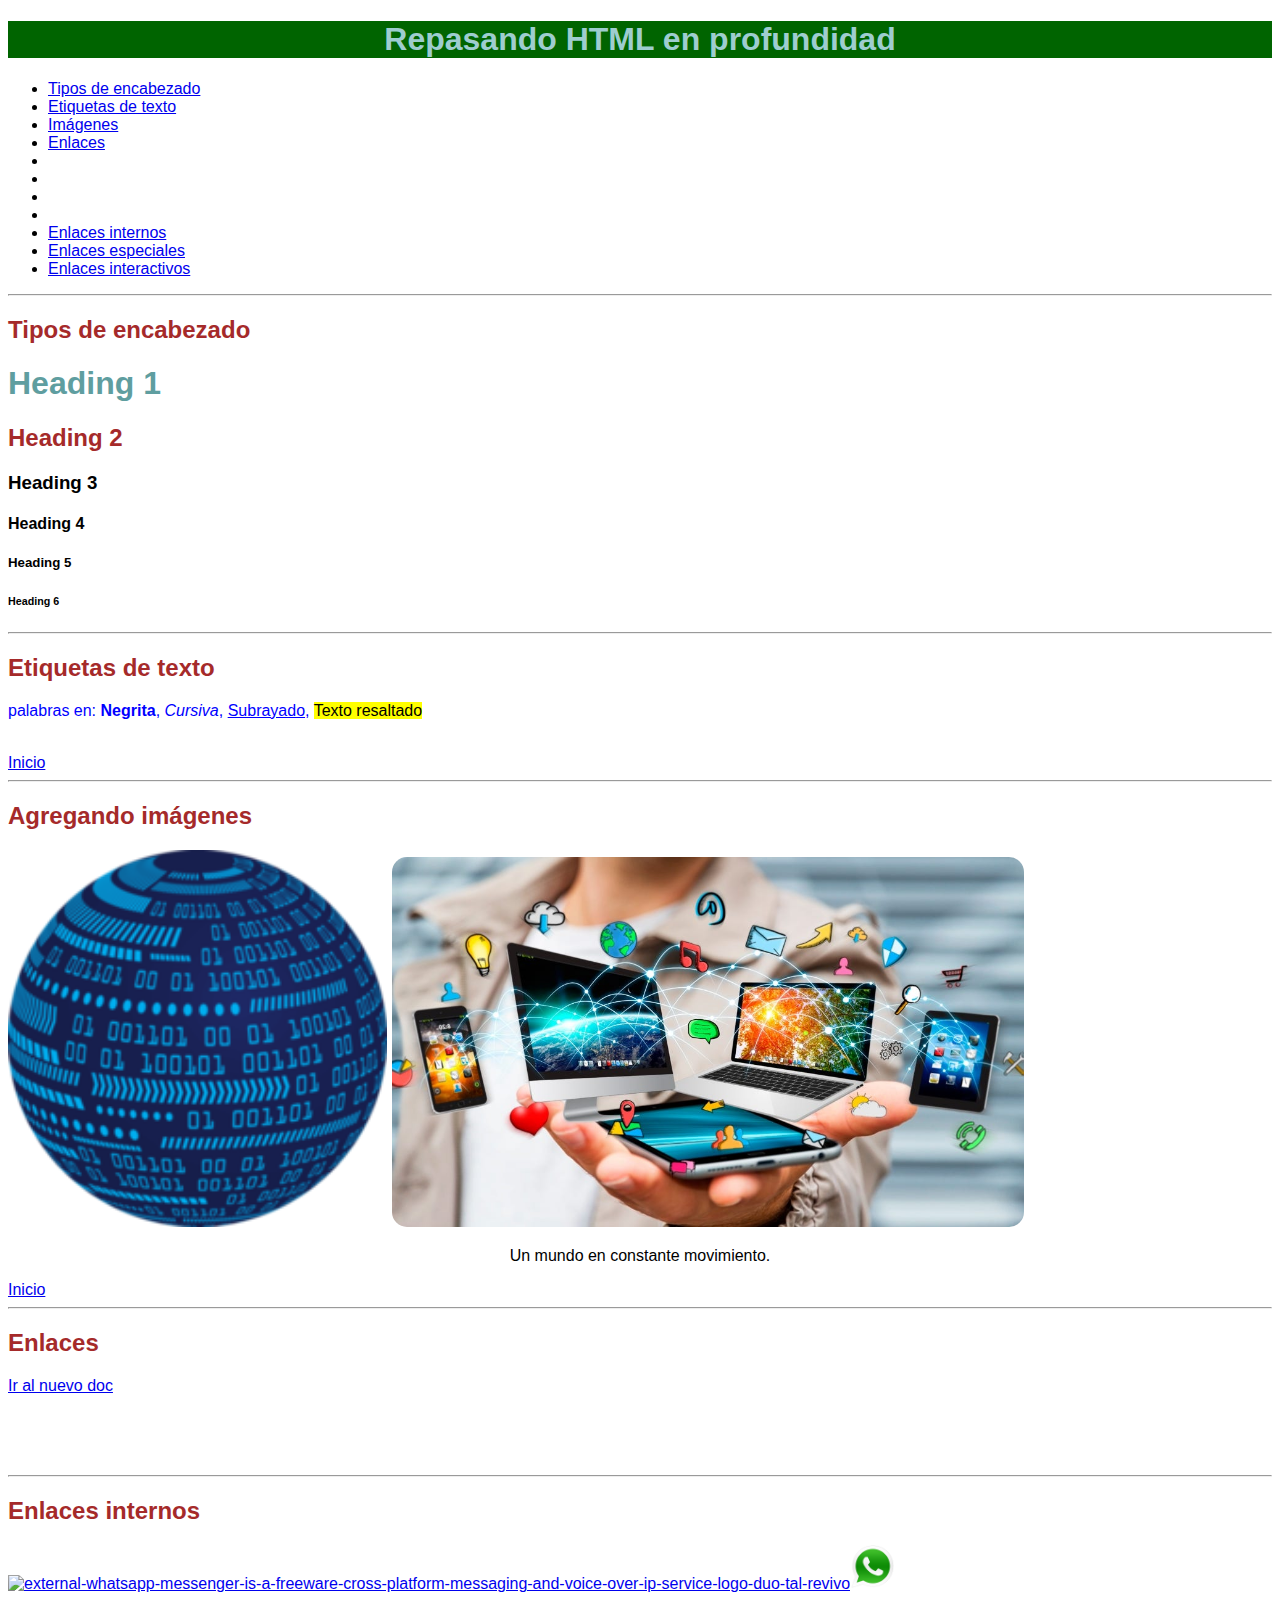
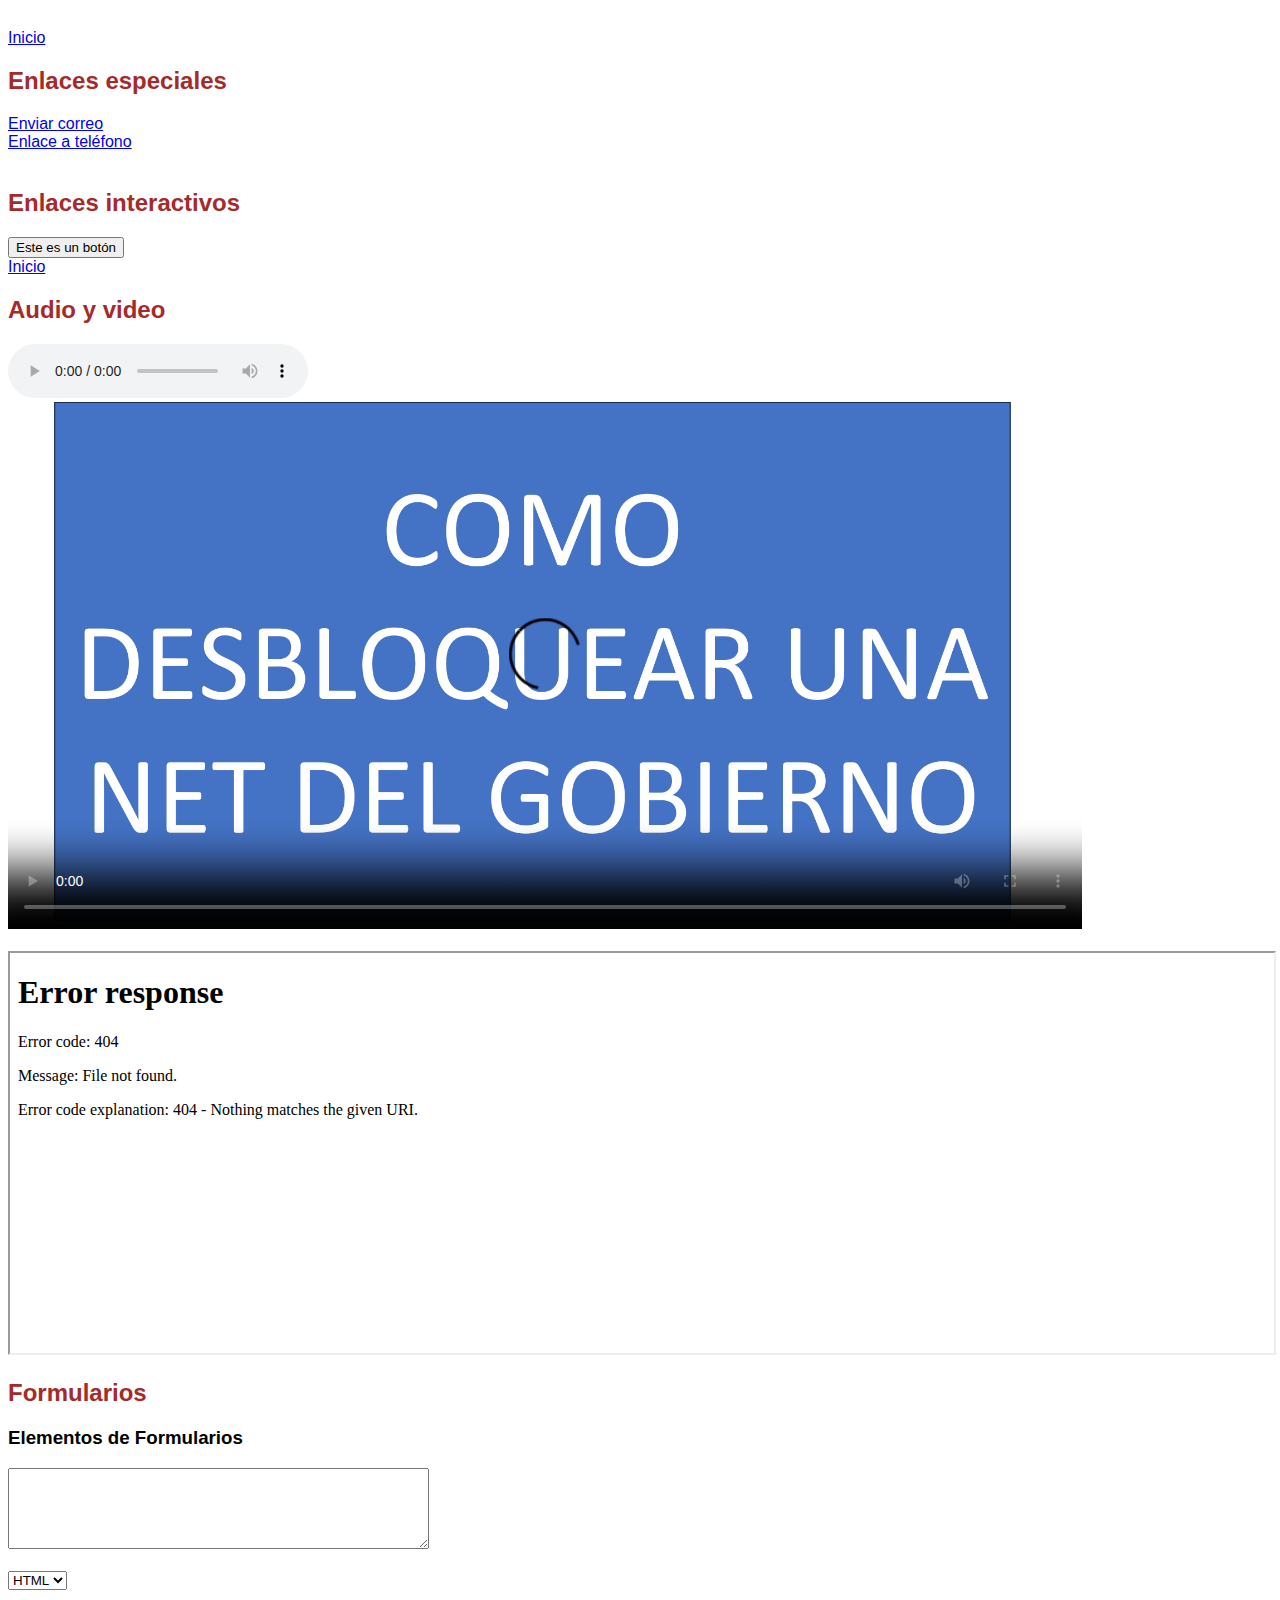
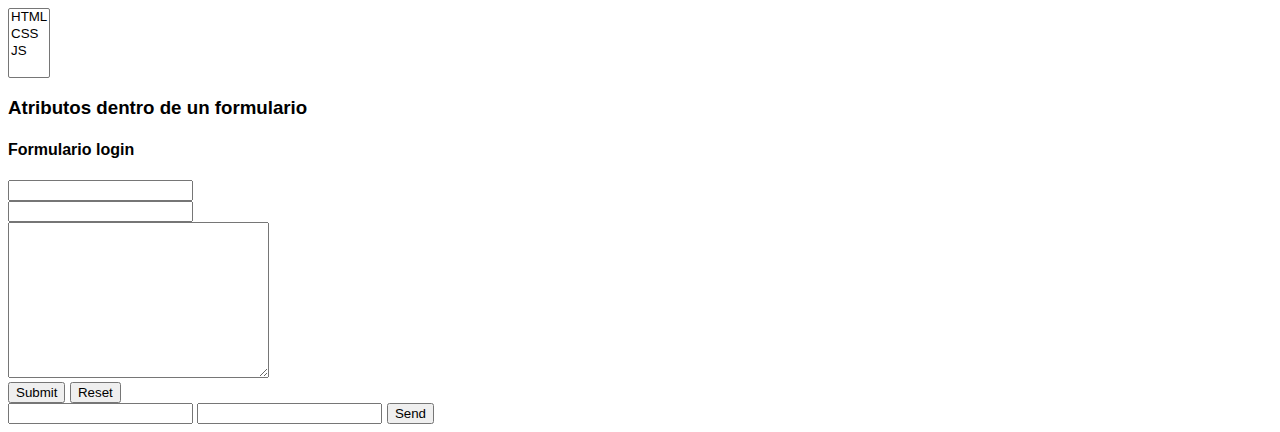
==== index.html @ 948b0681 "Primer commit" ====
<!DOCTYPE html>
<html lang="es">
<head>
    <meta charset="UTF-8">
    <meta name="viewport" content="width=device-width, initial-scale=1.0">
    <meta name="description" content="Esta página está referida al aprendizaje de HTML5">
    <title>Repasando HTML - CIRO</title>
    <link rel="stylesheet" href="CSS/estilos.css">
</head>
<body>
    <h1 class="estilo-titulo-principal" id="inicio">Repasando HTML en profundidad</h1>
    <ul>
        <li><a href="index.html#encabezados">Tipos de encabezado</a></li>
        <li><a href="index.html#texto-basico">Etiquetas de texto</a></li>
        <li><a href="index.html#imagenes">Imágenes</a></li>
        <li><a href="index.html#enlaces">Enlaces</a></li>
        <li><a href=""></a></li>
        <li><a href=""></a></li>
        <li><a href=""></a></li>
        <li><a href=""></a></li>
        <li><a href="index.html#enlaces-internos">Enlaces internos</a></li>
        <li><a href="index.html#enlaces-especiales">Enlaces especiales</a></li>
        <li><a href="index.html#enlaces-interactivos">Enlaces interactivos</a></li>
    </ul>
    <hr>
    <h2 id="encabezados">Tipos de encabezado</h2>
    <h1>Heading 1</h1>
    <h2>Heading 2</h2>
    <h3>Heading 3</h3>
    <h4>Heading 4</h4>
    <h5>Heading 5</h5>
    <h6>Heading 6</h6>
    <hr>
    <h2 id="texto-basico">Etiquetas de texto</h2>
    <p>
        palabras en: <b>Negrita</b>, <i>Cursiva</i>, <u>Subrayado</u>, <mark>Texto resaltado</mark>
    </p><br>
    <a href="index.html#inicio">Inicio</a>
    <hr><!--Provoca un salto de línea y una línea-->
    <h2 id="imagenes">Agregando imágenes</h2>
    <img src="IMG/imagen1.webp" alt="Mundo tecnológico" width="30%">
    <img src="IMG/imagen2.jpg" alt="Mundo tecnológico 2" class="estilo-img" width="50%">
    <figure>
        <figcaption>Un mundo en constante movimiento.</figcaption>
    </figure>
    <a href="index.html#inicio">Inicio</a>
    <hr>
    <h2 id="enlaces">Enlaces</h2>
    <a href="nuevo-doc.html">Ir al nuevo doc</a><br><br>
    <br><br><br>
    <hr>
    <h2 id="enlaces-internos">Enlaces internos</h2>
    <a href="https://web.whatsapp.com/" target="_blank"><img width="45" height="45" src="https://img.icons8.com/external-tal-revivo-duo-tal-revivo/25/external-whatsapp-messenger-is-a-freeware-cross-platform-messaging-and-voice-over-ip-service-logo-duo-tal-revivo.png" alt="external-whatsapp-messenger-is-a-freeware-cross-platform-messaging-and-voice-over-ip-service-logo-duo-tal-revivo"/><img src="IMG/whatsapp.png" alt="" width="45" height="45"></a><br><br><br>
    <a href="index.html#inicio">Inicio</a>
    <h2 id="enlaces-especiales">Enlaces especiales</h2>
    <a href="mailto:macccielo27879@gmail.com" target="_blank">Enviar correo</a><br>
    <a href="tel:3834478734">Enlace a teléfono</a><br><br>
    <h2 id="enlaces-interactivos">Enlaces interactivos</h2>
    <button onclick="alert('Holaaaa devs!')">Este es un botón</button>
    <br>
    <a href="index.html#inicio">Inicio</a>
    <h2>Audio y video</h2>
    <audio src="media/Tru-La-La - Detenedla Ya _ ¿Quién Te Crees Tú_ _ Ajena _ Mujer Indecente (128 kbps).mp3" controls></audio>
    <video src="media/video1456696208.mp4" controls preload="auto" width="85%" poster="IMG/Imagen1.png"></video><br><br>
    <iframe src="Aprendiendo JSON.pdf" frameborder="1" width="100%" height="400px%"></iframe>
    <!-- Esto es un comentario -->
    <h2 id="formularios">Formularios</h2>
    <h3>Elementos de Formularios</h3>
    <textarea cols="50" rows="5"></textarea><br><br>
    <select name="" id="">
        <option value="">HTML</option>
        <option value="">CSS</option>
        <option value="">JS</option>
    </select><br><br>
    <select name="" id="" multiple>
        <option value="">HTML</option>
        <option value="">CSS</option>
        <option value="">JS</option>
    </select>
    <h3>Atributos dentro de un formulario</h3>
    <h4>Formulario login</h4>
    <form action="https://formspree.io/f/mleyzpao" method="POST" target="_blank">
        <input type="text" name="usuario"><br>
        <input type="password" name="contraseña"><br>
        <textarea name="" id="" cols="30" rows="10"></textarea><br>
        <input type="submit">
        <input type="reset">
    </form>
    <form action="https://formsubmit.co/macccielo27879@gmail.com" method="POST">
        <input type="text" name="name" required>
        <input type="email" name="email" required>
        <button type="submit">Send</button>
   </form>
    <script src="index.js"></script>
</body>
</html>
---- CSS/estilos.css ----
html {
    scroll-behavior: smooth;
}
body { /* Este es un estilo general */
    font-family: Arial, Helvetica, sans-serif;
}
h1 {
    color: cadetblue;
}
.estilo-titulo-principal {
    color: rgb(158, 205, 207);
    background-color: darkgreen;
    text-align: center;
}
h2 {
    color: brown;
}
p {
    color: blue;
}
img {
    max-width: 100%;
    height: auto;
}
.estilo-img {
    border-radius: 15px;
}
figcaption {
    text-align: center;
}
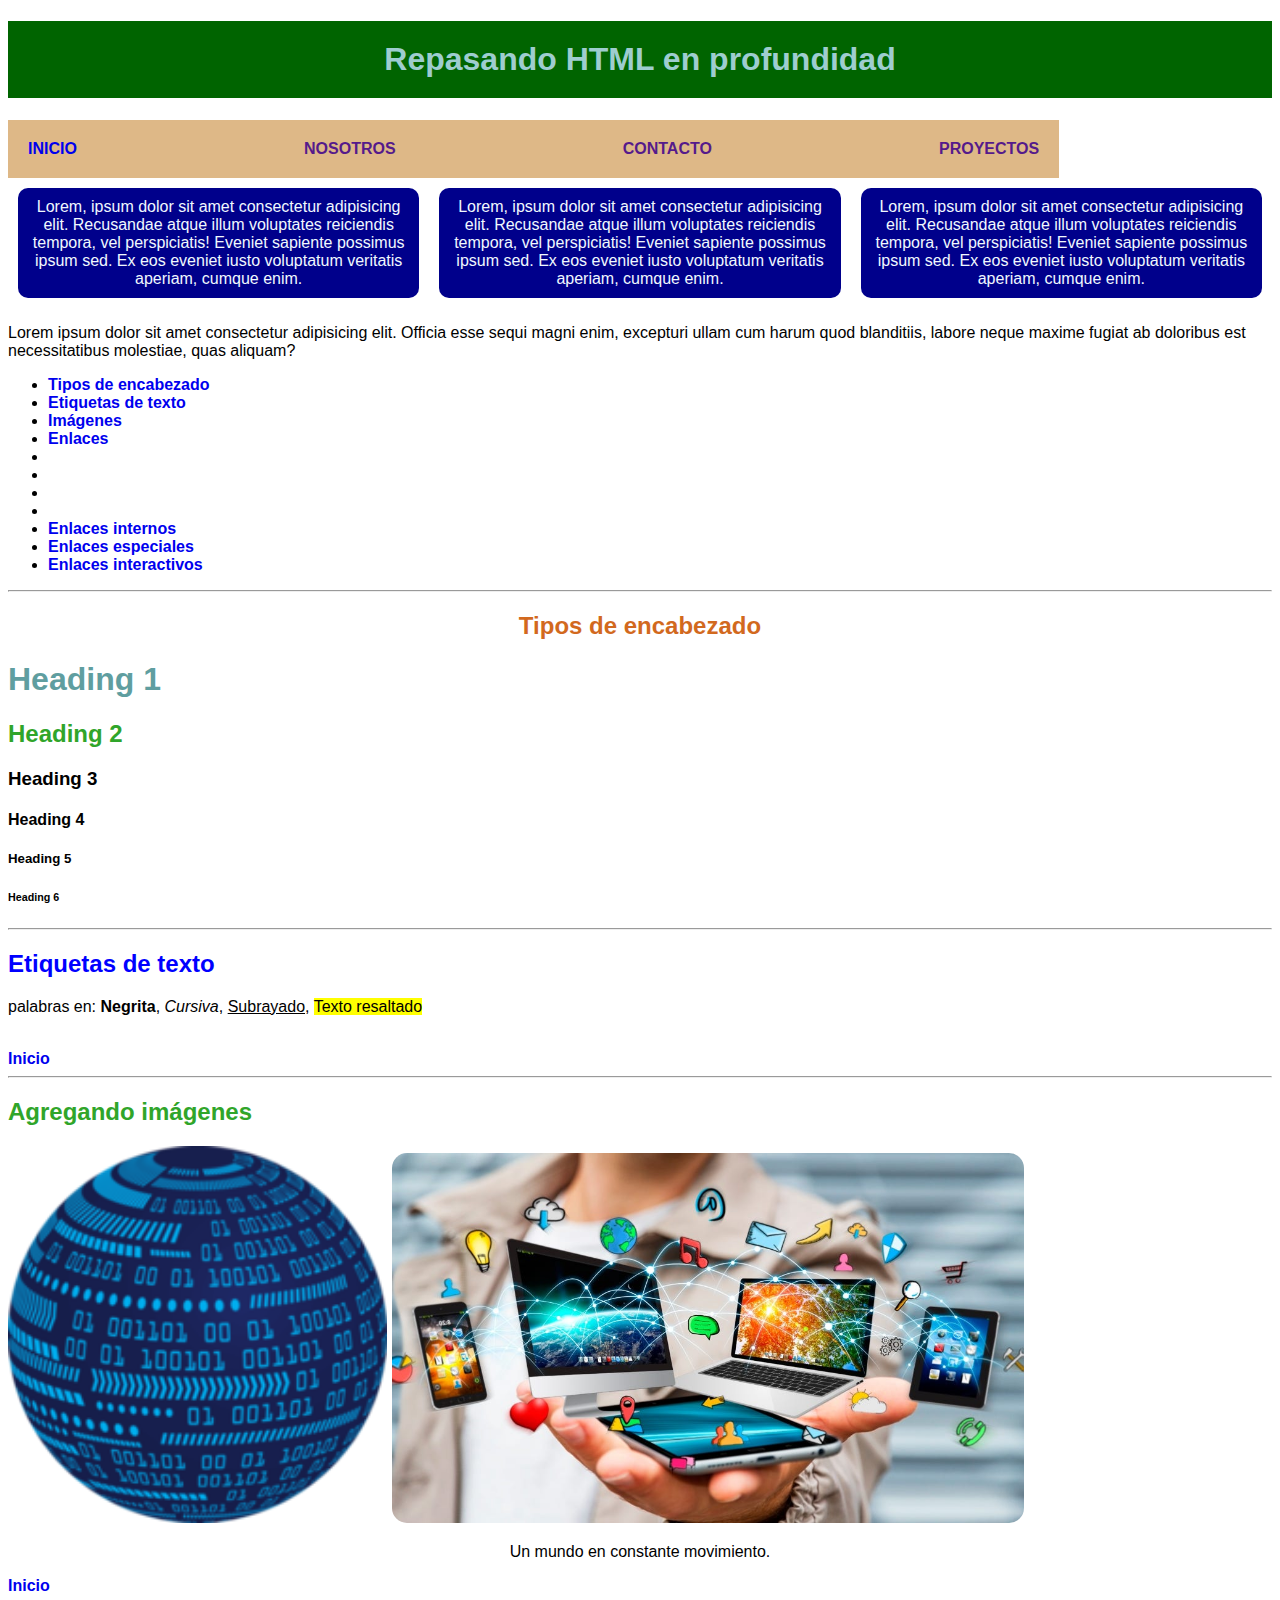
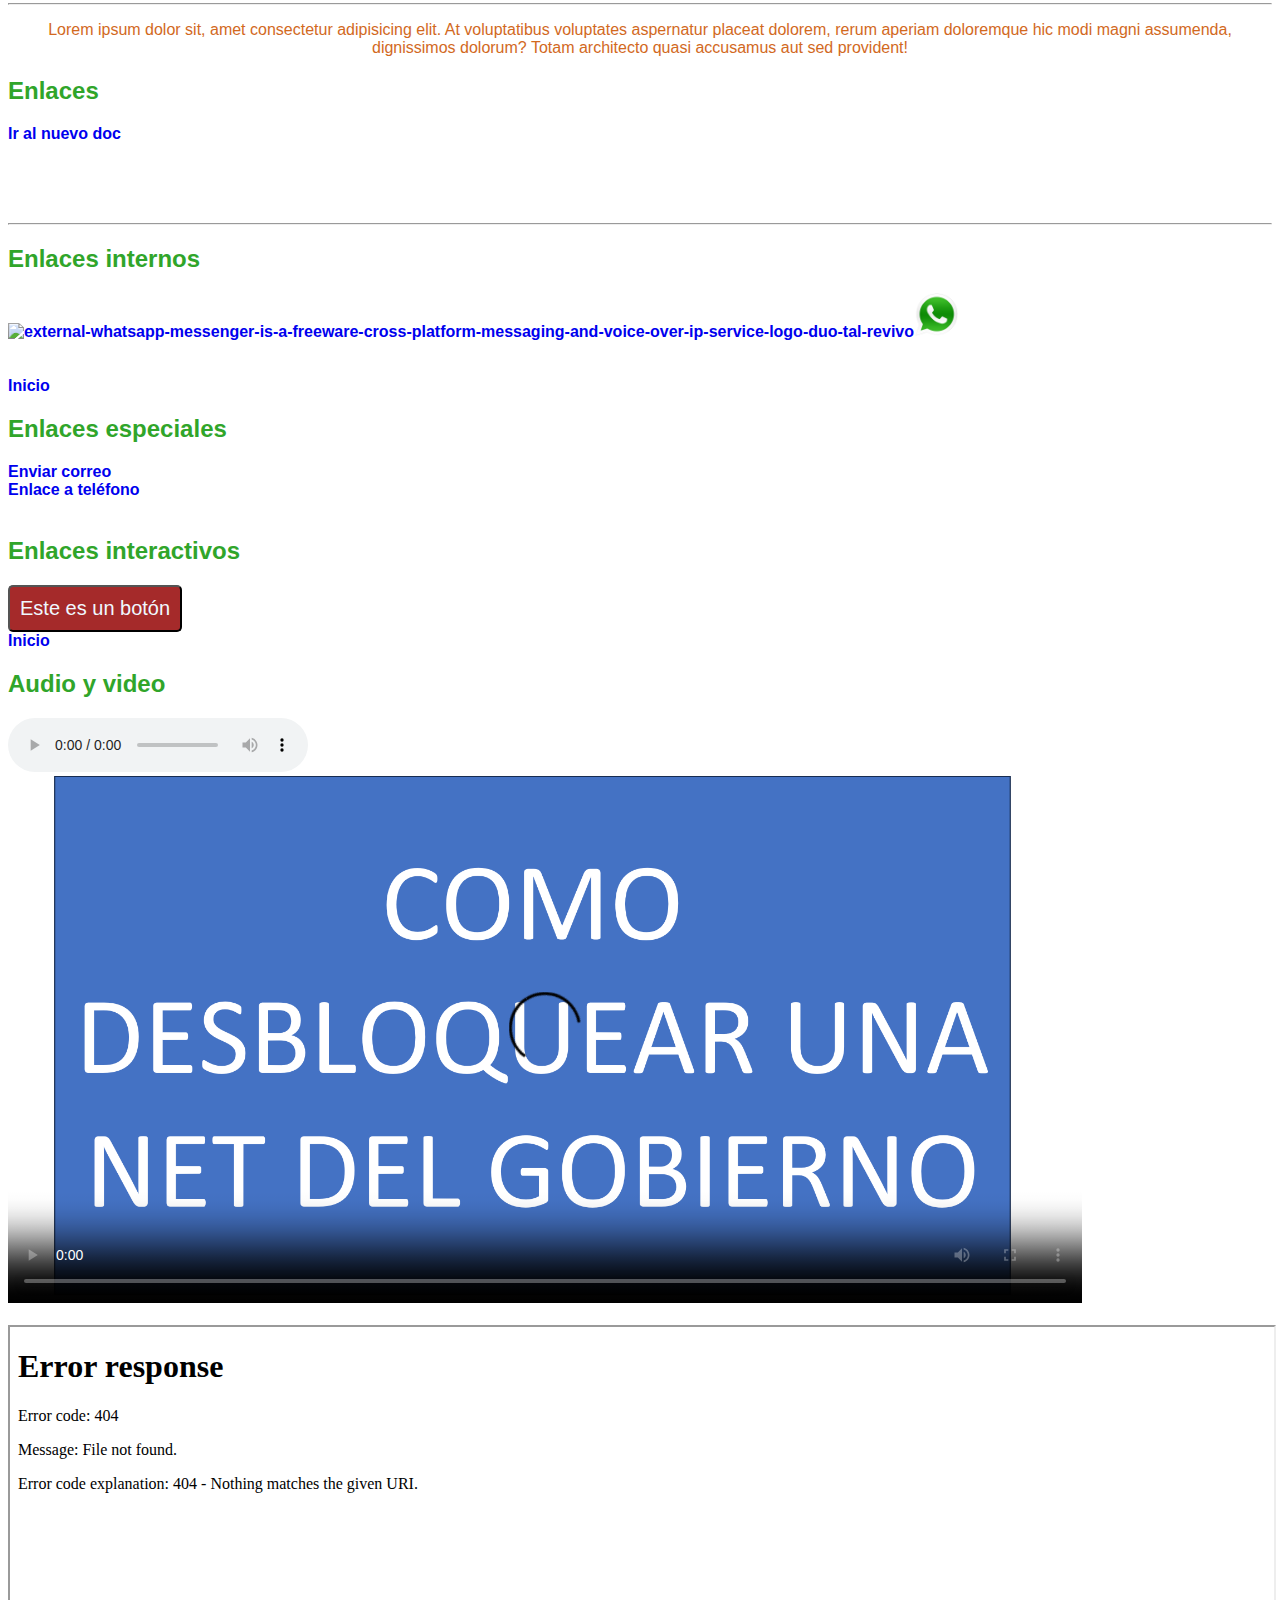
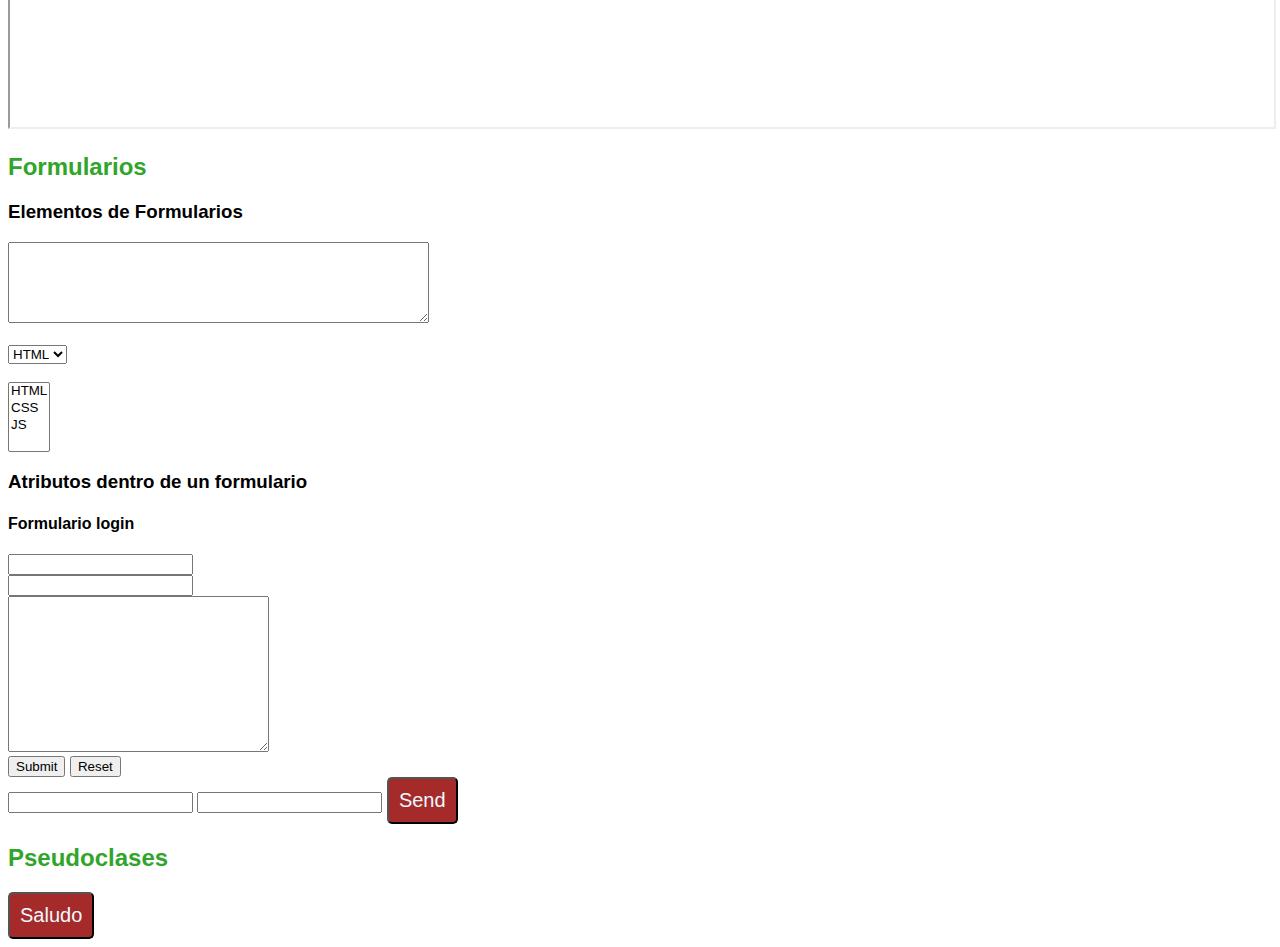
==== commit d90df694: "Realicé cambios en el index y estilos" ====
--- a/index.html
+++ b/index.html
@@ -9,6 +9,18 @@
 </head>
 <body>
     <h1 class="estilo-titulo-principal" id="inicio">Repasando HTML en profundidad</h1>
+    <nav>
+        <a href="#">INICIO</a>
+        <a href="">NOSOTROS</a>
+        <a href="">CONTACTO</a>
+        <a href="">PROYECTOS</a>
+    </nav>
+    <section class="contenedor-flex">
+        <p class="p1">Lorem, ipsum dolor sit amet consectetur adipisicing elit. Recusandae atque illum voluptates reiciendis tempora, vel perspiciatis! Eveniet sapiente possimus ipsum sed. Ex eos eveniet iusto voluptatum veritatis aperiam, cumque enim.</p>
+        <p class="p1">Lorem, ipsum dolor sit amet consectetur adipisicing elit. Recusandae atque illum voluptates reiciendis tempora, vel perspiciatis! Eveniet sapiente possimus ipsum sed. Ex eos eveniet iusto voluptatum veritatis aperiam, cumque enim.</p>
+        <p class="p1">Lorem, ipsum dolor sit amet consectetur adipisicing elit. Recusandae atque illum voluptates reiciendis tempora, vel perspiciatis! Eveniet sapiente possimus ipsum sed. Ex eos eveniet iusto voluptatum veritatis aperiam, cumque enim.</p>
+    </section>
+    <p>Lorem ipsum dolor sit amet consectetur adipisicing elit. Officia esse sequi magni enim, excepturi ullam cum harum quod blanditiis, labore neque maxime fugiat ab doloribus est necessitatibus molestiae, quas aliquam?</p>
     <ul>
         <li><a href="index.html#encabezados">Tipos de encabezado</a></li>
         <li><a href="index.html#texto-basico">Etiquetas de texto</a></li>
@@ -23,7 +35,7 @@
         <li><a href="index.html#enlaces-interactivos">Enlaces interactivos</a></li>
     </ul>
     <hr>
-    <h2 id="encabezados">Tipos de encabezado</h2>
+    <h2 id="encabezados" class="encabezado">Tipos de encabezado</h2>
     <h1>Heading 1</h1>
     <h2>Heading 2</h2>
     <h3>Heading 3</h3>
@@ -45,6 +57,7 @@
     </figure>
     <a href="index.html#inicio">Inicio</a>
     <hr>
+    <p class="encabezado">Lorem ipsum dolor sit, amet consectetur adipisicing elit. At voluptatibus voluptates aspernatur placeat dolorem, rerum aperiam doloremque hic modi magni assumenda, dignissimos dolorum? Totam architecto quasi accusamus aut sed provident!</p>
     <h2 id="enlaces">Enlaces</h2>
     <a href="nuevo-doc.html">Ir al nuevo doc</a><br><br>
     <br><br><br>
@@ -91,6 +104,8 @@
         <input type="email" name="email" required>
         <button type="submit">Send</button>
    </form>
+   <h2>Pseudoclases</h2>
+   <button onclick="alert('Hola devs, cómo están?')">Saludo</button>
     <script src="index.js"></script>
 </body>
 </html>--- a/CSS/estilos.css
+++ b/CSS/estilos.css
@@ -1,3 +1,6 @@
+/* * {
+    margin: 10px;
+} */
 html {
     scroll-behavior: smooth;
 }
@@ -7,16 +10,51 @@
 h1 {
     color: cadetblue;
 }
+nav {
+    background: burlywood;
+    padding: 20px;
+    width: 80%;
+    display: flex;
+    justify-content: space-between;
+    
+}
+a {
+    text-decoration: none;
+    font-weight: 900;
+} 
 .estilo-titulo-principal {
     color: rgb(158, 205, 207);
     background-color: darkgreen;
     text-align: center;
+    padding: 20px;
 }
 h2 {
-    color: brown;
+    color: rgb(48, 165, 42);
 }
-p {
+.encabezado {
+    color: chocolate;
+    text-align: center;
+}
+#texto-basico {
     color: blue;
+}
+/* p {
+    color: blue;
+    color: red;
+    color: green;
+    margin: 50px 100px;
+} */
+.p1 {
+    background-color: darkblue;
+    color: aliceblue;
+    padding: 10px;
+    border-radius: 10px;
+    text-align: center;
+    margin: 10px 10px;
+}
+.contenedor-flex {
+    display: flex;
+    
 }
 img {
     max-width: 100%;
@@ -27,4 +65,17 @@
 }
 figcaption {
     text-align: center;
+}
+button {
+    background-color: brown;
+    color: aliceblue;
+    padding: 10px;
+    border-radius: 5px;
+    font-size: 20px;
+}
+button:hover {
+    background-color: chocolate;
+}
+button:active {
+    background-color: blue;
 }